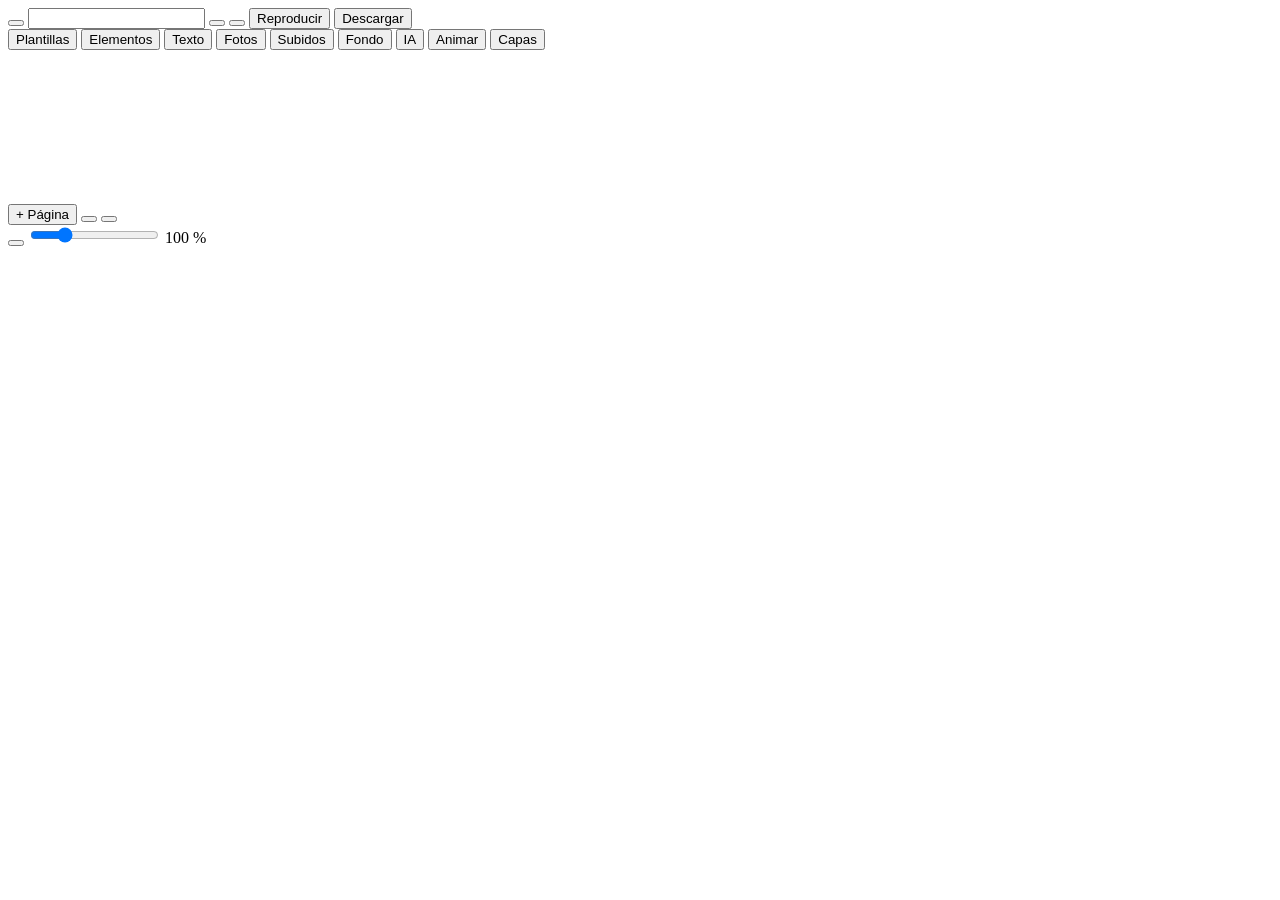
==== web/editor.html @ 0c5879f6 "Lienzo: local desktop design editor A Windows desktop design editor (pywebview + a local Python serv" ====
<!DOCTYPE html>
<html lang="es">
<head>
  <meta charset="utf-8">
  <meta name="viewport" content="width=device-width, initial-scale=1">
  <title>Lienzo · Editor</title>
  <link rel="icon" href="/img/icon.svg" type="image/svg+xml">
  <link rel="stylesheet" href="/css/app.css">
</head>
<body>
  <div class="editor">
    <header class="topbar">
      <button id="home" class="btn icon" title="Inicio" aria-label="Inicio"></button>
      <input id="title" class="title" type="text" maxlength="120" aria-label="Nombre del diseño">
      <button id="undo" class="btn icon" title="Deshacer (Ctrl+Z)" aria-label="Deshacer"></button>
      <button id="redo" class="btn icon" title="Rehacer (Ctrl+Shift+Z)" aria-label="Rehacer"></button>
      <span id="status" class="status"></span>
      <span class="spacer"></span>
      <span id="size" class="small"></span>
      <button id="play" class="btn" title="Reproducir con animaciones (pantalla completa)">Reproducir</button>
      <button id="export" class="btn primary">Descargar</button>
    </header>

    <div id="workspace" class="workspace">
      <nav class="rail" aria-label="Herramientas">
        <button data-panel="templates">Plantillas</button>
        <button data-panel="elements">Elementos</button>
        <button data-panel="text">Texto</button>
        <button data-panel="photos">Fotos</button>
        <button data-panel="uploads">Subidos</button>
        <button data-panel="background">Fondo</button>
        <button data-panel="ai">IA</button>
        <button data-panel="animate">Animar</button>
        <button data-panel="layers">Capas</button>
      </nav>
      <aside id="panel" class="panel" aria-live="polite"></aside>

      <section class="stage">
        <div id="ctxbar" class="ctxbar" role="toolbar" aria-label="Opciones del elemento"></div>
        <div id="viewport" class="viewport">
          <canvas id="canvas" tabindex="0" aria-label="Página del diseño"></canvas>
        </div>
        <footer class="bottombar">
          <div id="pages" class="pages" aria-label="Páginas"></div>
          <button id="add-page" class="btn" title="Agregar página">+ Página</button>
          <button id="dup-page" class="btn icon" title="Duplicar página" aria-label="Duplicar página"></button>
          <button id="del-page" class="btn icon" title="Eliminar página" aria-label="Eliminar página"></button>
          <div class="zoom">
            <button id="fit" class="btn icon" title="Ajustar a la pantalla" aria-label="Ajustar a la pantalla"></button>
            <input id="zoom" type="range" min="5" max="400" value="100" aria-label="Zoom">
            <output id="zoom-out">100 %</output>
          </div>
        </footer>
      </section>
    </div>
  </div>
  <input id="file-input" type="file" accept="image/png,image/jpeg,image/webp,image/gif,video/mp4,video/webm" multiple hidden>
  <input id="font-input" type="file" accept=".ttf,.otf,.woff,.woff2" hidden>
  <script type="module" src="/js/editor.js"></script>
</body>
</html>
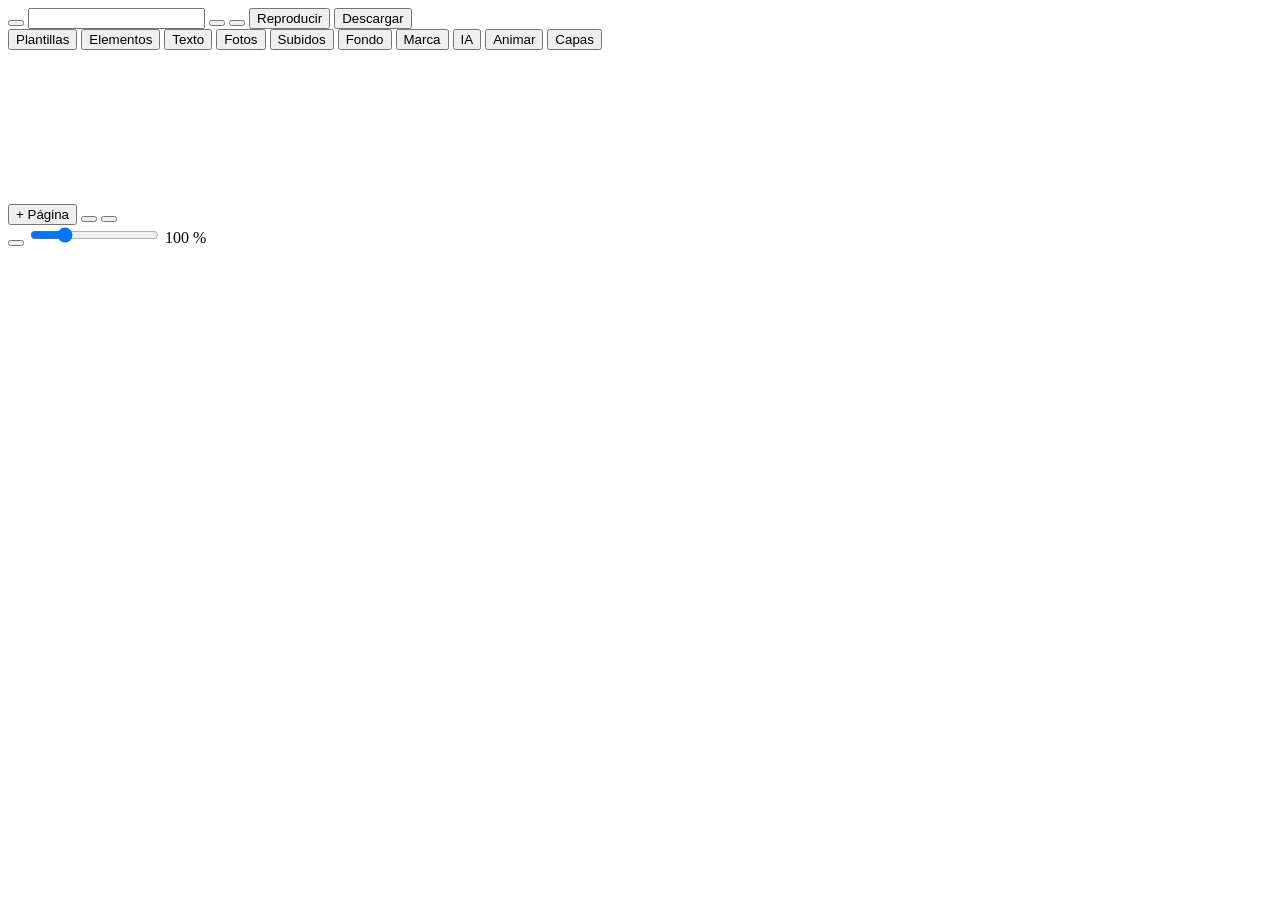
==== commit 133e94ce: "Phone layout, resize to another format, brand kit and Draw (UI2-UI4) - Narrow screens: bottom tab ba" ====
--- a/web/editor.html
+++ b/web/editor.html
@@ -29,6 +29,7 @@
         <button data-panel="photos">Fotos</button>
         <button data-panel="uploads">Subidos</button>
         <button data-panel="background">Fondo</button>
+        <button data-panel="brand">Marca</button>
         <button data-panel="ai">IA</button>
         <button data-panel="animate">Animar</button>
         <button data-panel="layers">Capas</button>
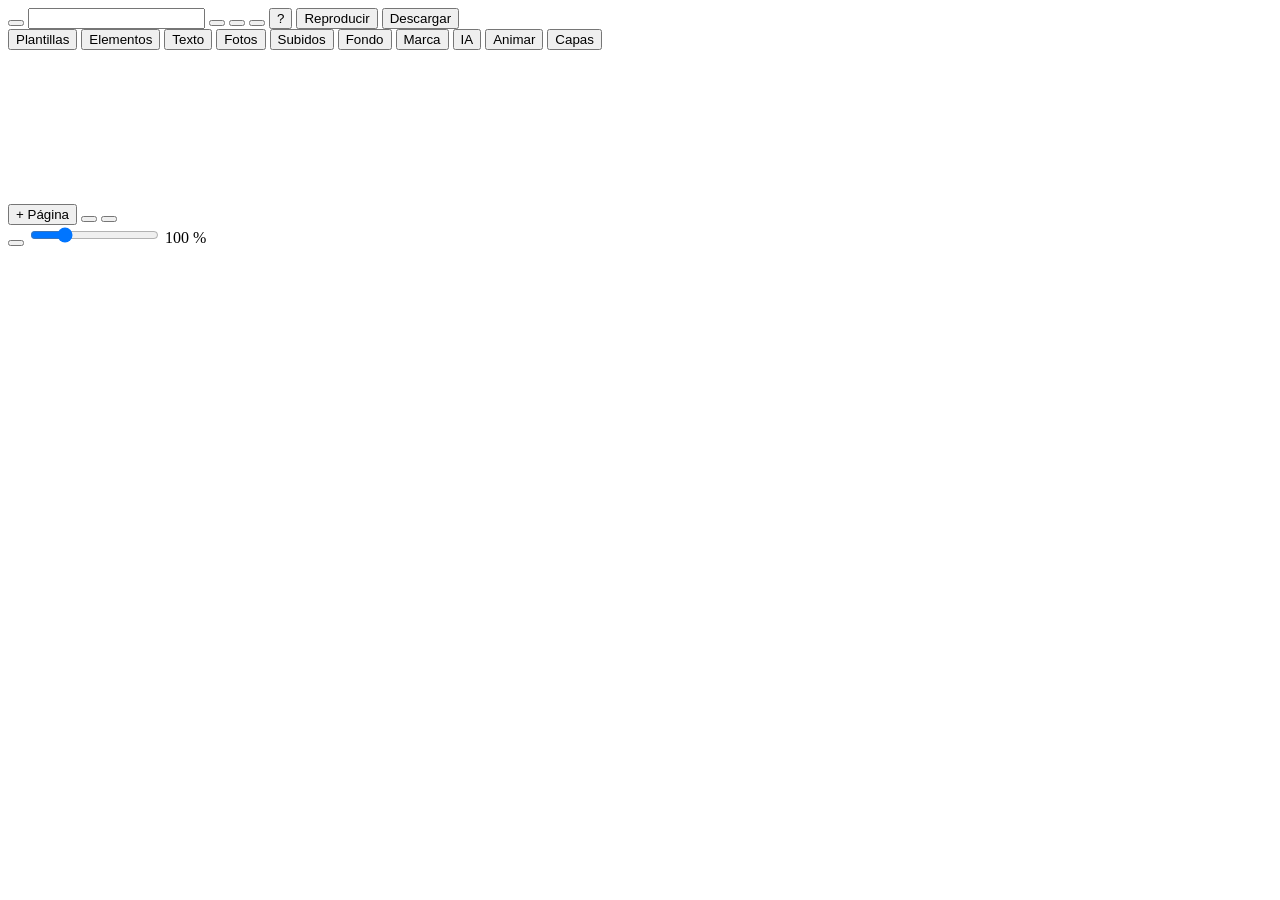
==== commit 07f9e52f: "Template search, shortcuts panel, size button, design search and sort, rulers and guides (UI5-UI9) -" ====
--- a/web/editor.html
+++ b/web/editor.html
@@ -16,7 +16,8 @@
       <button id="redo" class="btn icon" title="Rehacer (Ctrl+Shift+Z)" aria-label="Rehacer"></button>
       <span id="status" class="status"></span>
       <span class="spacer"></span>
-      <span id="size" class="small"></span>
+      <button id="size" class="btn ghost small" type="button" title="Cambiar tamaño: crear una copia en otro formato"></button>
+      <button id="shortcuts" class="btn icon" type="button" title="Atajos de teclado (?)" aria-label="Atajos de teclado">?</button>
       <button id="play" class="btn" title="Reproducir con animaciones (pantalla completa)">Reproducir</button>
       <button id="export" class="btn primary">Descargar</button>
     </header>
